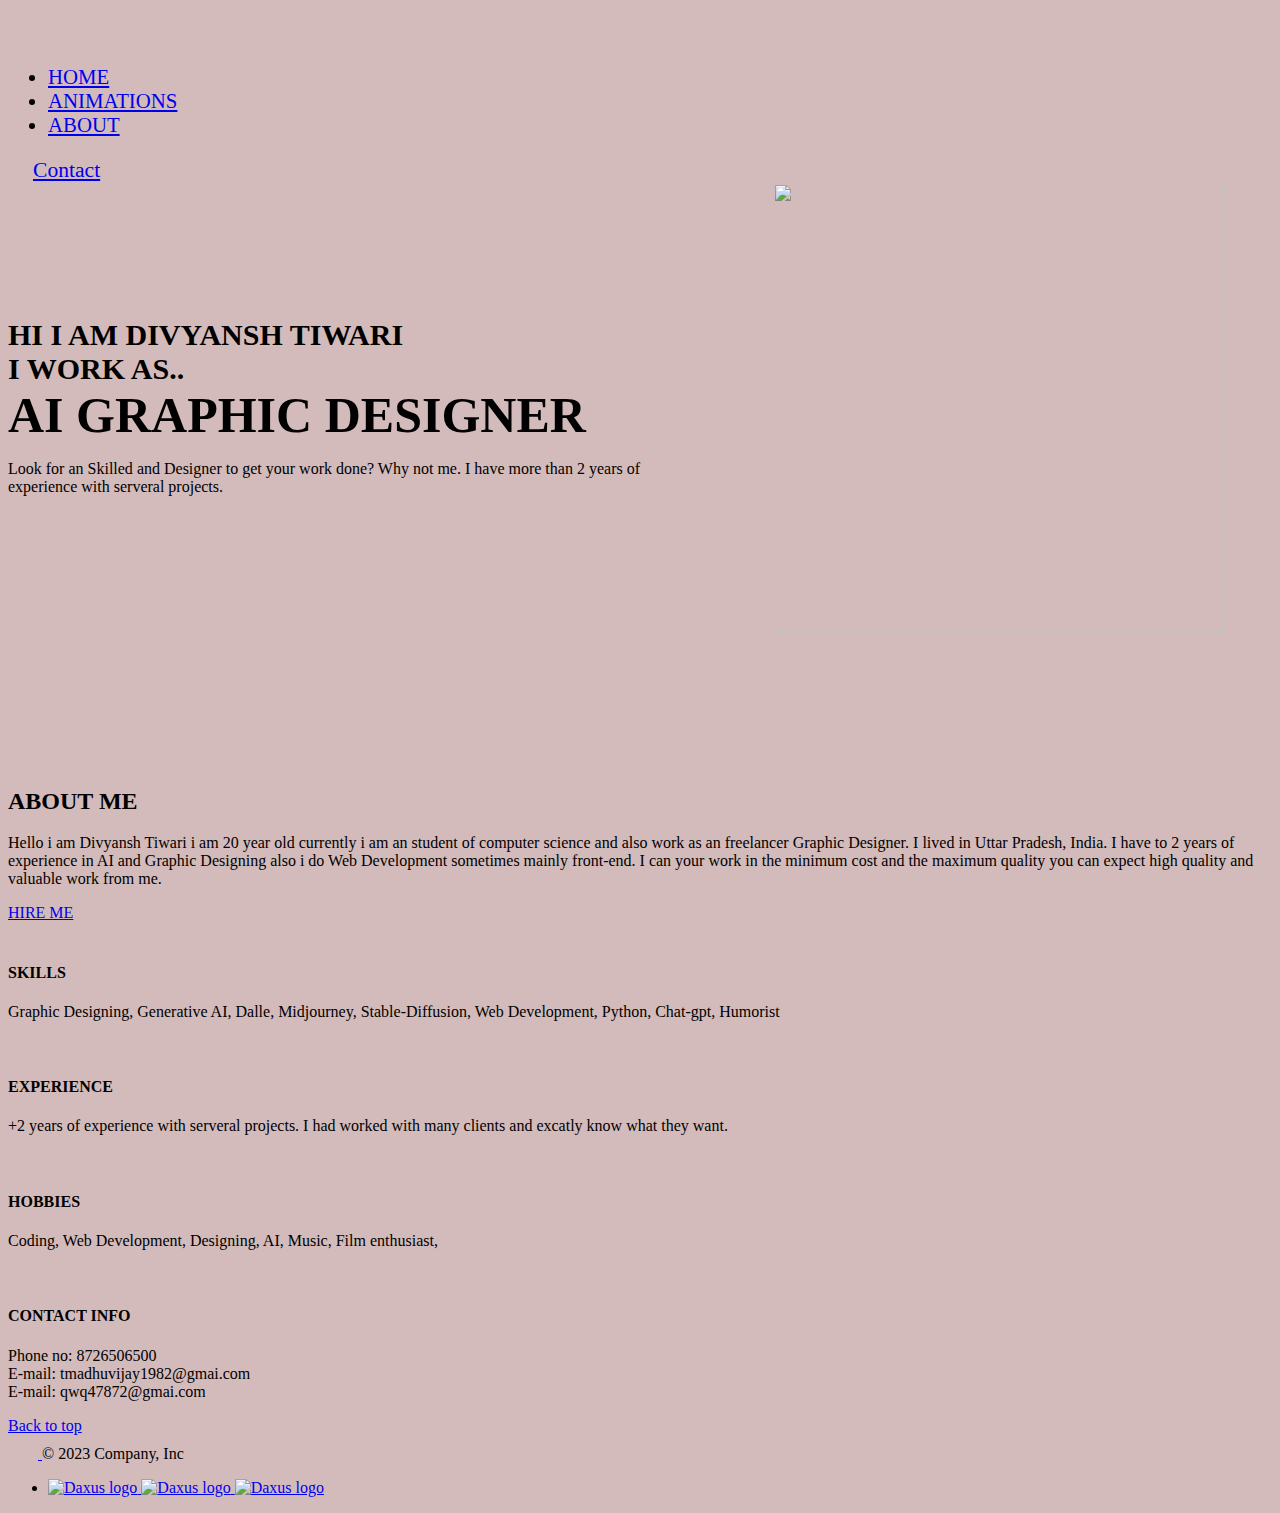
==== About.html @ 85816cc3 "Add files via upload" ====
<!doctype html>
<html lang="en">

<head>
    <meta charset="utf-8">
    <meta name="viewport" content="width=device-width, initial-scale=1">
    <title>Divyansh Tiwari</title>
    <link rel="stylesheet" href="style.css">
    <link href="https://cdn.jsdelivr.net/npm/bootstrap@5.3.2/dist/css/bootstrap.min.css" rel="stylesheet"
        integrity="sha384-T3c6CoIi6uLrA9TneNEoa7RxnatzjcDSCmG1MXxSR1GAsXEV/Dwwykc2MPK8M2HN" crossorigin="anonymous">
</head>

<body>
  <div class="container">
    <header class="d-flex flex-wrap align-items-center justify-content-center justify-content-md-between py-3 mb-4 border-bottom">
      <div class="col-md-3 mb-2 mb-md-0">
        <a href="/" class="d-inline-flex link-body-emphasis text-decoration-none">
          <svg class="bi" width="40" height="32" role="img" aria-label="Bootstrap"><use xlink:href="#bootstrap"></use></svg>
        </a>
      </div>

      <ul class="nav col-12 col-md-auto mb-2 justify-content-center mb-md-0" id="ht">
        <li><a href="/index.html" class="nav-link px-2 link-secondary text-black">Home</a></li>
        <li><a href="/Animation.html" class="nav-link px-2 link-secondary text-black">Animations</a></li>
        <!-- <li><a href="/B&amp;W.html" class="nav-link px-2 link-secondary text-black">Black &amp; White</a></li> -->
        <li><a href="/About.html" class="nav-link px-2 link-secondary text-black">About</a></li>
      </ul>

      <div class="col-md-3 text-end">
        <a href="https://docs.google.com/forms/d/e/1FAIpQLSfytHTLSg4e3Ojh9HQPDDcdvgVMi_KePR4LXMw2OdSLnZDfSw/viewform?usp=sf_link" target="_blank" class="btn btn-outline-secondary" id="btn1">Contact</a>
        <!-- <button type="button" class="btn btn-primary">Sign-up</button> -->
      </div>

    </header>
      
            
            
    <div class="container flex-container">
        <div class="left">
          <span1><strong> Hi I am Divyansh Tiwari</strong></span1><br>
          <span2><strong>I work as..</strong></span2><br>
          <span3><strong>AI Graphic Designer</strong></span3>
          <p>Look for an <span>Skilled</span> and <span> Designer</span> to get your work done? Why not me. I have more than <span>2 years</span> of <span>experience</span> with serveral projects.</p>
          <!-- <span4><strong>Graphic Designer</strong></span4> -->
        </div>
        <div class="right">
          <img src="/images/logo2.png" alt="">
        </div>
    </div>
    <div class="container">
      <div class="row row-cols-1 row-cols-md-2 align-items-md-center g-5 py-5">
        <div class="col d-flex flex-column align-items-start gap-2">
          <h2 class="fw-bold text-body-emphasis">ABOUT ME</h2>
          <p class="text-body-secondary">Hello i am Divyansh Tiwari i am 20 year old currently i am an student of computer science and also work as an freelancer Graphic Designer. I lived in Uttar Pradesh, India. I have to 2 years of experience in AI and Graphic Designing also i do Web Development sometimes mainly front-end. I can your work in the minimum cost and the maximum quality you can expect high quality and valuable work from me.</p>
          <a href="https://docs.google.com/forms/d/e/1FAIpQLSfytHTLSg4e3Ojh9HQPDDcdvgVMi_KePR4LXMw2OdSLnZDfSw/viewform?usp=sf_link" class="btn btn-primary btn-lg" target="_blank">HIRE ME</a>

        </div>
  
        <div class="col">
          <div class="row row-cols-1 row-cols-sm-2 g-4">
            <div class="col d-flex flex-column gap-2">
              <div class="feature-icon-small d-inline-flex align-items-center justify-content-center text-bg-primary bg-gradient fs-4 rounded-3">
                <svg class="bi" width="1em" height="1em">
                  <use xlink:href="#collection"></use>
                </svg>
              </div>
              <h4 class="fw-semibold mb-0 text-body-emphasis">SKILLS</h4>
              <p class="text-body-secondary">Graphic Designing, Generative AI, Dalle, Midjourney, Stable-Diffusion, Web Development, Python, Chat-gpt, Humorist</p>
            </div>
  
            <div class="col d-flex flex-column gap-2">
              <div class="feature-icon-small d-inline-flex align-items-center justify-content-center text-bg-primary bg-gradient fs-4 rounded-3">
                <svg class="bi" width="1em" height="1em">
                  <use xlink:href="#gear-fill"></use>
                </svg>
              </div>
              <h4 class="fw-semibold mb-0 text-body-emphasis">EXPERIENCE</h4>
              <p class="text-body-secondary">+2 years of experience with serveral projects. I had worked with many clients and excatly know what they want.</p>
            </div>
  
            <div class="col d-flex flex-column gap-2">
              <div class="feature-icon-small d-inline-flex align-items-center justify-content-center text-bg-primary bg-gradient fs-4 rounded-3">
                <svg class="bi" width="1em" height="1em">
                  <use xlink:href="#speedometer"></use>
                </svg>
              </div>
              <h4 class="fw-semibold mb-0 text-body-emphasis">HOBBIES</h4>
              <p class="text-body-secondary">Coding, Web Development, Designing, AI, Music, Film enthusiast,</p>
            </div>
  
            <div class="col d-flex flex-column gap-2">
              <div class="feature-icon-small d-inline-flex align-items-center justify-content-center text-bg-primary bg-gradient fs-4 rounded-3">
                <svg class="bi" width="1em" height="1em">
                  <use xlink:href="#table"></use>
                </svg>
              </div>
              <h4 class="fw-semibold mb-0 text-body-emphasis">CONTACT INFO</h4>
              <p class="text-body-secondary">Phone no: 8726506500<br> E-mail: tmadhuvijay1982@gmai.com<br> E-mail: qwq47872@gmai.com</p>
            </div>
          </div>
        </div>
      </div>
    </div>
    <nav class="blog-pagination" aria-label="Pagination">
      <a class="btn btn-outline-primary rounded-pill" href="#">Back to top</a>
    </nav>
    <div class="container">
      <footer class="d-flex flex-wrap justify-content-between align-items-center py-3 my-4 border-top">
        <div class="col-md-4 d-flex align-items-center">
          <a href="/" class="mb-3 me-2 mb-md-0 text-body-secondary text-decoration-none lh-1">
            <svg class="bi" width="30" height="24"><use xlink:href="#bootstrap"></use></svg>
          </a>
          <span class="mb-3 mb-md-0 text-body-secondary">© 2023 Company, Inc</span>
        </div>
        <div class="container">
          <ul class="nav col-md-4 justify-content-end list-unstyled d-flex">
            <li class="ms-3">
              <a class="text-body-secondary" href="https://github.com/DivyanshTiwari20">
                <img src="/images/gitl.png" alt="Daxus logo" width="42" height="42" margin-left="2px">
              </a>
              <a class="text-body-secondary" href="https://www.instagram.com/02.divyansh_02/">
                <img src="/images/instal.png" alt="Daxus logo" width="42" height="42">
              </a>
              <a class="text-body-secondary" href="https://www.linkedin.com/in/divyansh-tiwari-47b2082aa/">
                <img src="/images/LI-In-Bug.png" alt="Daxus logo" width="42" height="42">
              </a>
            </li>
          </ul>
        </div>
      </footer>
    </div>
    <script src="https://cdn.jsdelivr.net/npm/@popperjs/core@2.11.8/dist/umd/popper.min.js"
        integrity="sha384-I7E8VVD/ismYTF4hNIPjVp/Zjvgyol6VFvRkX/vR+Vc4jQkC+hVqc2pM8ODewa9r"
        crossorigin="anonymous"></script>
    <script src="https://cdn.jsdelivr.net/npm/bootstrap@5.3.2/dist/js/bootstrap.min.js"
        integrity="sha384-BBtl+eGJRgqQAUMxJ7pMwbEyER4l1g+O15P+16Ep7Q9Q+zqX6gSbd85u4mG4QzX+"
        crossorigin="anonymous"></script>
</body>

</html>
---- style.css ----
@import url('https://fonts.googleapis.com/css2?family=Fira+Sans&display=swap');


body{
    background-color: #d4bbbb!important;
}
#ht{
    text-transform: uppercase;
    font-size: 1.3rem;
}

.img1{
    display: flex;
}
/* .span1{
    display: flex !important;
    text-align: left !important;
    justify-content: left !important;
} */
/* #ht:hover{
    font-size: 1.4rem;
} */

#btn1 {
    font-size: 1.35rem;
    padding-left: 1.563rem;
    padding-right: 1.563rem;
    padding-top: 0.5rem;
    padding-bottom: 0.5rem;
}
#t-btn1{
    font-size: 1.3rem;
    text-transform: uppercase;
}
.ml2 {
    height: 22%;
    width: 22%;
    border: 6px solid white;
}
.container2 {
    height: 15%;
    width: 62%;
}
#img1{
    width: 24%;
}
#img2 {
    height: 9%;
    width: 25%;
}
#img3{
    margin-top: -5%;
}
#img5{
    margin-top: 0.3%;
}
#img4{
    margin-top: -10.3%;
}
#img6{
    margin-top: 0.5%;
}
#img7{
    margin-top: -42%;
}
#img8{
    margin-top: -42%;
}
#img10{
    margin-top: -15.7%;
}
#img11{
    margin-top: -15.7%;
}
#img12{
    margin-top: -15.7%;
}
#img13 {
    margin-top: -47%;
}
#img9 {
    margin-top: -5%;
}
#img14{
    margin-top: 0.4%;
}

/* *****ABOUT***** */

.flex-container{
    display: flex;
}

.right{

    height: 50vh;
    width: 50vw;
}

/* *****RIGHT***** */
.right img{
    height: 28.125rem;
    width: 28.125rem;
    margin-left: 8.313rem;
}
/* *****LEFT***** */
.left{
    
    height: 50vh;
    width: 50vw;
    font-style: fira sans !important;
    margin-top: 15vh
}

.left span1{
    font-size: 30px;
    text-transform: uppercase;
}
.left span2{
    font-size: 30px;
    text-transform: uppercase;
}
.left span3{
    font-size: 50px;
    text-transform: uppercase;
}
/* .left span4{
    font-size: 50px;
} */

.flex-container2{
    display: flex;
    align-items: center;
    justify-content: center;
    gap: 5px;
}
.flex-container3{
    display: flex;
    align-items: center;
    justify-content: center;
    gap: 5px;
}
.lineOne{
    height: 5rem;
    width: 5rem;
}

/* *******LAST BTN*********** */
/* .btn-outline-primary{

   margin-left: 16%;
} */

.containerl{
    display: flex;
    justify-content: left;
    text-align: left;
}

@media only screen and (max-width: 600px) {
    .mb-4{
        margin-right: 148px;
    }
    .flex-container3{
     display: flex;
     flex-direction: column;
    }
    .flex-container{
     display: flex;
     flex-direction: column;
    }
    .left{
        margin-top: 3vh;
    }
    .left span1{
        font-size: 20px;
        width: 100%;
    }
    .left span2{
        font-size: 20px;
        width: 100%;
    }
    .left span3{
        font-size: 35px;
        width: 100%;
    }
    .right{
        display: flex;
        /* flex-direction: column; */
        justify-content: center;
    }

    .right img{

        margin-top:3.73913vh;
        height:20rem;
        width: 20rem;
        margin-left: 9.313rem !important;
    }
    .py-3{
        margin-right: -2px 
    }
    .rounded-pill {
        margin-top: 0.75rem;
        margin-left: 0.75rem;
    }
}
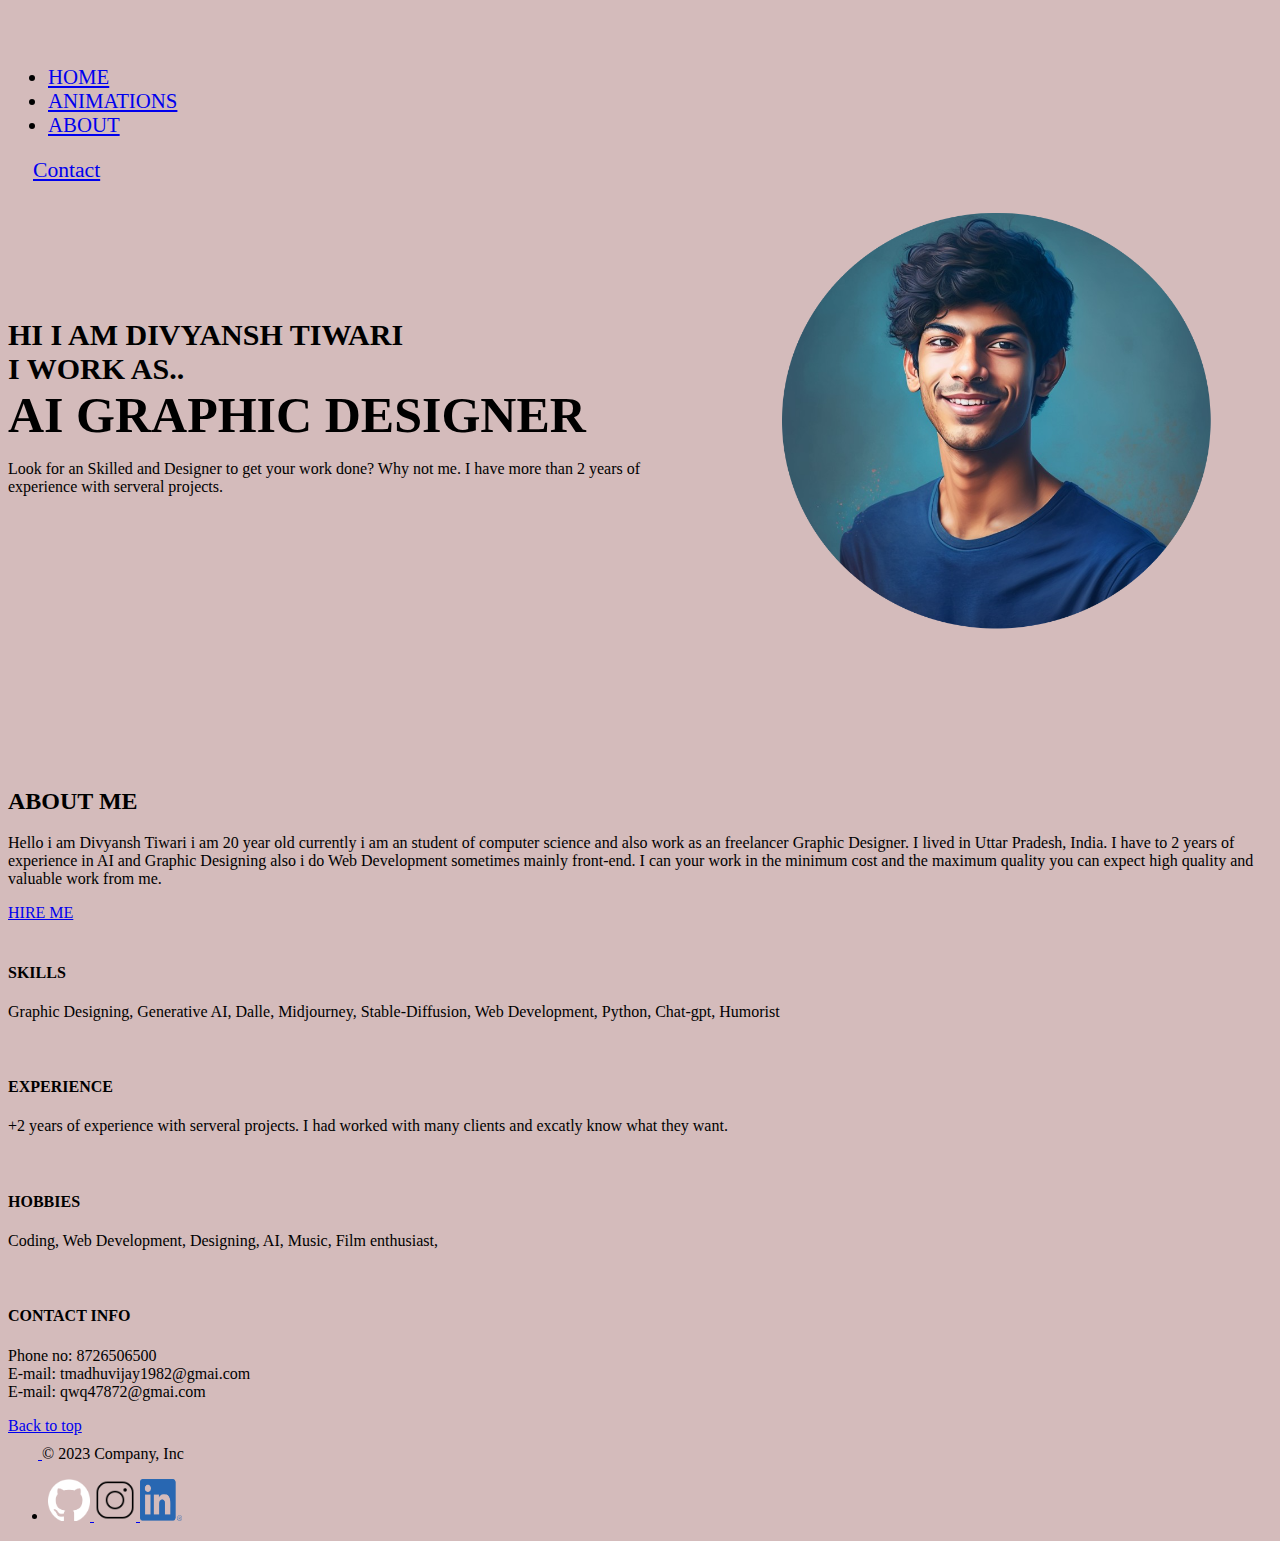
==== commit 965929d7: "Update About.html" ====
--- a/About.html
+++ b/About.html
@@ -44,7 +44,7 @@
           <!-- <span4><strong>Graphic Designer</strong></span4> -->
         </div>
         <div class="right">
-          <img src="/images/logo2.png" alt="">
+          <img src="logo2.png" alt="">
         </div>
     </div>
     <div class="container">
@@ -116,13 +116,13 @@
           <ul class="nav col-md-4 justify-content-end list-unstyled d-flex">
             <li class="ms-3">
               <a class="text-body-secondary" href="https://github.com/DivyanshTiwari20">
-                <img src="/images/gitl.png" alt="Daxus logo" width="42" height="42" margin-left="2px">
+                <img src="gitl.png" alt="Daxus logo" width="42" height="42" margin-left="2px">
               </a>
               <a class="text-body-secondary" href="https://www.instagram.com/02.divyansh_02/">
-                <img src="/images/instal.png" alt="Daxus logo" width="42" height="42">
+                <img src="instal.png" alt="Daxus logo" width="42" height="42">
               </a>
               <a class="text-body-secondary" href="https://www.linkedin.com/in/divyansh-tiwari-47b2082aa/">
-                <img src="/images/LI-In-Bug.png" alt="Daxus logo" width="42" height="42">
+                <img src="LI-In-Bug.png" alt="Daxus logo" width="42" height="42">
               </a>
             </li>
           </ul>
@@ -137,4 +137,4 @@
         crossorigin="anonymous"></script>
 </body>
 
-</html>+</html>
